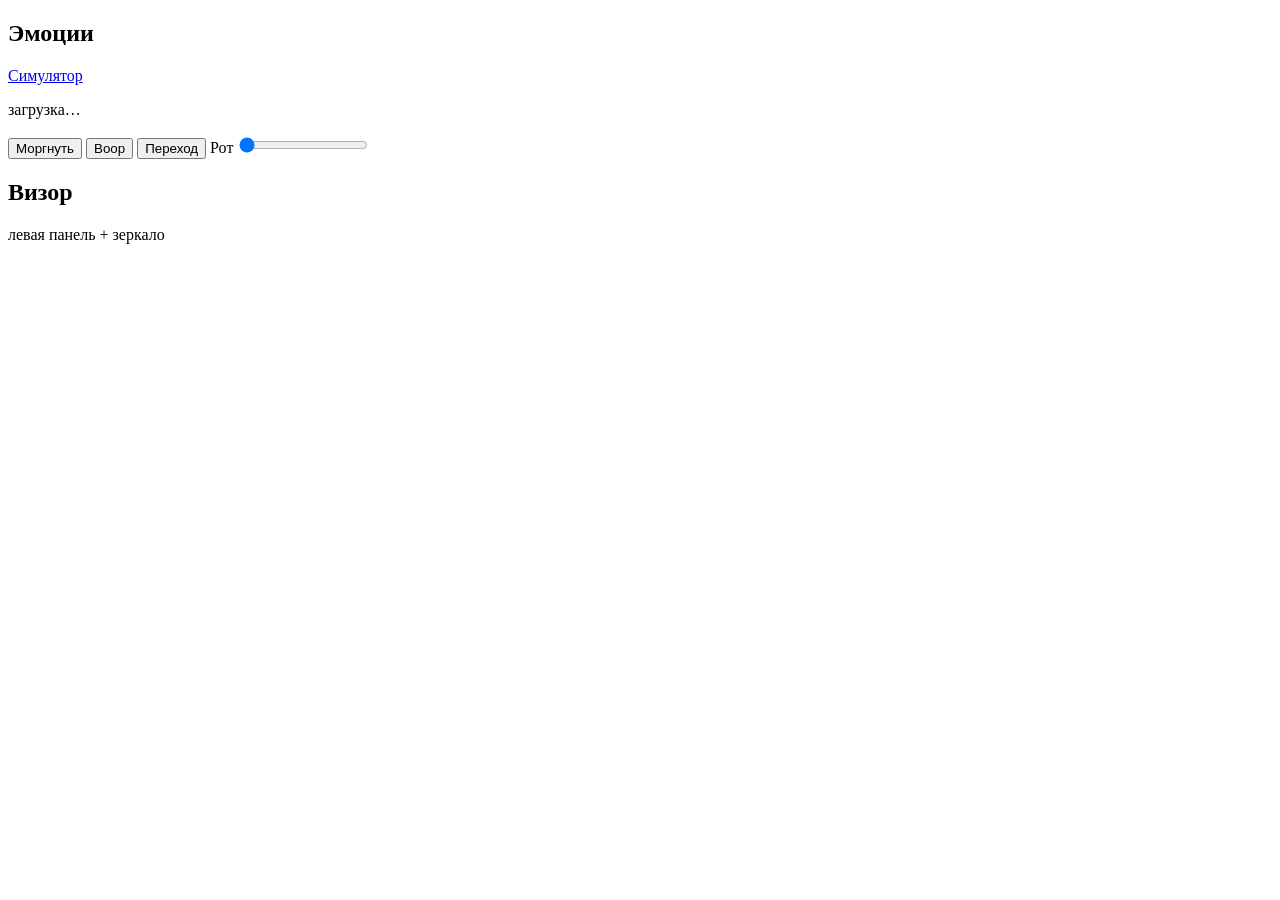
==== platforms/sim/www/atlas.html @ 55e44105 "Switch visor faces to authored RGB PNGs and an Emotion catalog. Pack embeds finished frames instead " ====
<!DOCTYPE html>
<html lang="ru">
<head>
  <meta charset="utf-8">
  <meta name="viewport" content="width=device-width, initial-scale=1">
  <title>kotoproto-os — атлас эмоций</title>
  <link rel="stylesheet" href="/style.css">
</head>
<body class="atlas-page">
  <main class="atlas">
    <section class="panel">
      <div class="panel-head">
        <h2>Эмоции</h2>
        <a class="atlas-link" href="/">Симулятор</a>
      </div>
      <p class="atlas-meta" id="meta">загрузка…</p>
      <div class="atlas-controls">
        <button id="blink" type="button">Моргнуть</button>
        <button id="boop" type="button">Boop</button>
        <button id="replay" type="button">Переход</button>
        <label>Рот <input id="mic" type="range" min="0" max="100" value="0"></label>
      </div>
      <div class="atlas-list" id="lists"></div>
    </section>
    <section class="panel atlas-stage">
      <div class="panel-head">
        <h2>Визор</h2>
        <span>левая панель + зеркало</span>
      </div>
      <div class="visor-wrap">
        <div class="visor-head" aria-label="Макет визора протогена">
          <div class="visor-panel left">
            <canvas id="left" width="64" height="32"></canvas>
          </div>
          <div class="visor-panel right">
            <canvas id="right" width="64" height="32"></canvas>
          </div>
        </div>
      </div>
    </section>
  </main>
  <script src="/atlas.js"></script>
</body>
</html>
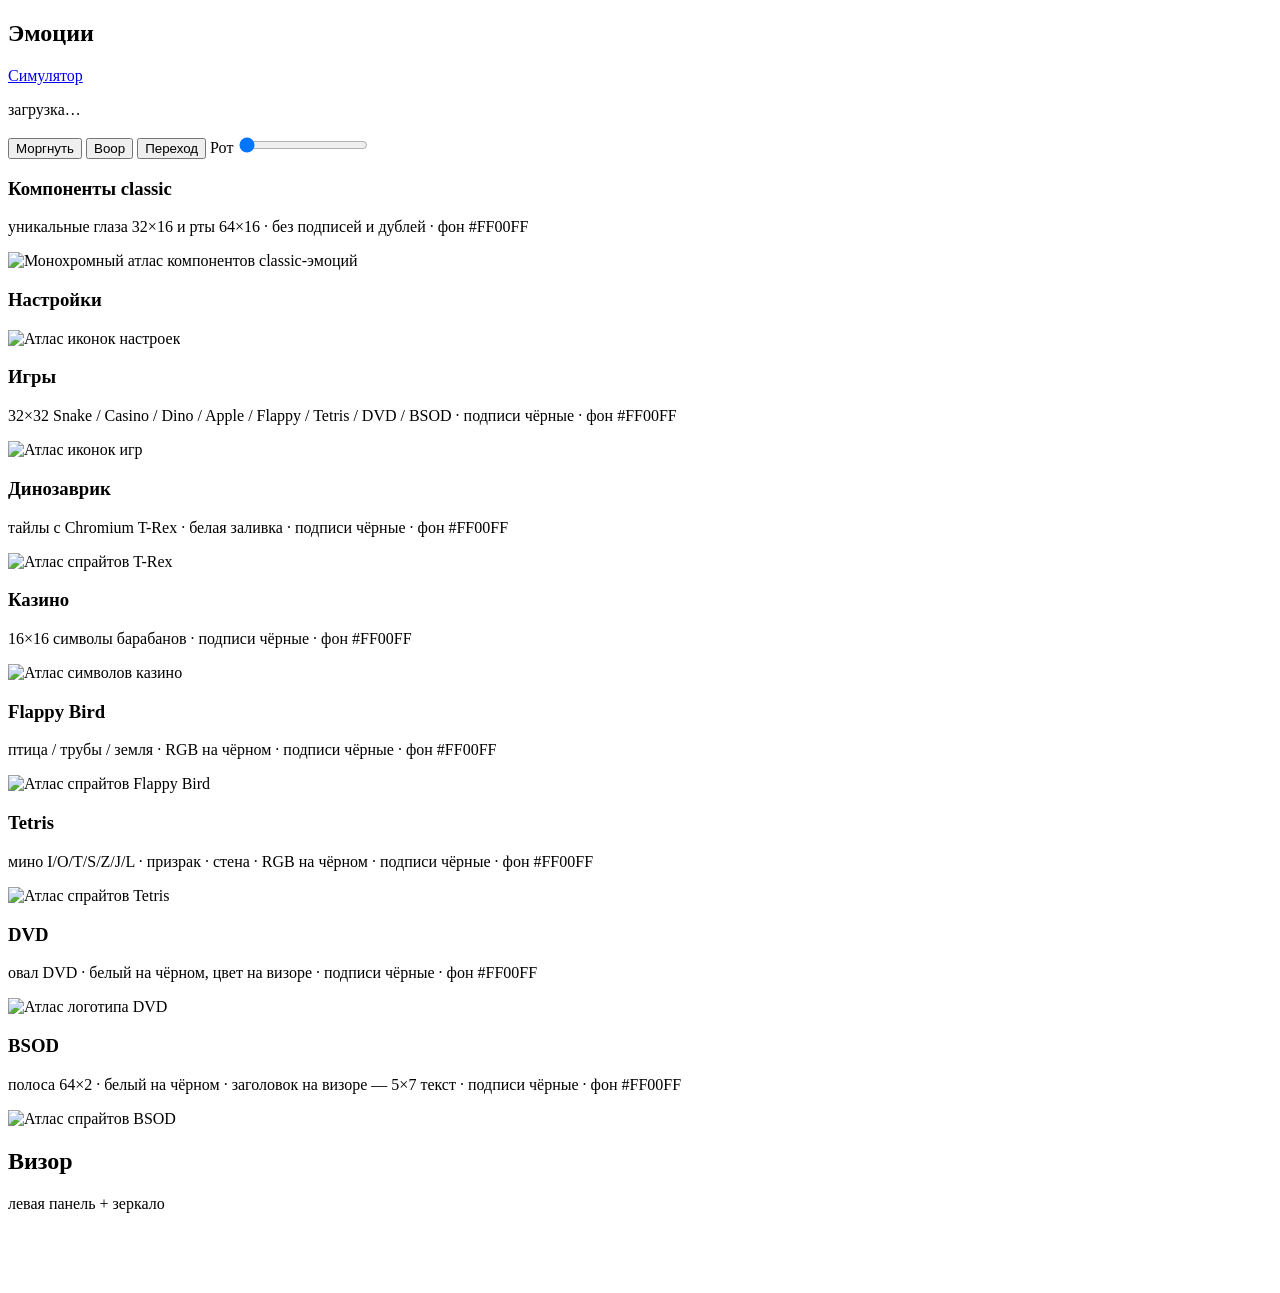
==== commit 7a2db881: "Wire the games list, minigames, PCM microphone, and mouth-gain settings into the visor and simulator" ====
--- a/platforms/sim/www/atlas.html
+++ b/platforms/sim/www/atlas.html
@@ -21,6 +21,34 @@
         <label>Рот <input id="mic" type="range" min="0" max="100" value="0"></label>
       </div>
       <div class="atlas-list" id="lists"></div>
+      <div class="atlas-sheets">
+        <h3>Компоненты classic</h3>
+        <p class="atlas-meta">уникальные глаза 32×16 и рты 64×16 · без подписей и дублей · фон #FF00FF</p>
+        <img src="/face_components.png" alt="Монохромный атлас компонентов classic-эмоций" class="atlas-sheet">
+        <h3>Настройки</h3>
+        <img src="/settings_icons.png" alt="Атлас иконок настроек" class="atlas-sheet">
+        <h3>Игры</h3>
+        <p class="atlas-meta">32×32 Snake / Casino / Dino / Apple / Flappy / Tetris / DVD / BSOD · подписи чёрные · фон #FF00FF</p>
+        <img src="/games_icons.png" alt="Атлас иконок игр" class="atlas-sheet">
+        <h3>Динозаврик</h3>
+        <p class="atlas-meta">тайлы с Chromium T-Rex · белая заливка · подписи чёрные · фон #FF00FF</p>
+        <img src="/dino_sprites.png" alt="Атлас спрайтов T-Rex" class="atlas-sheet">
+        <h3>Казино</h3>
+        <p class="atlas-meta">16×16 символы барабанов · подписи чёрные · фон #FF00FF</p>
+        <img src="/casino_sprites.png" alt="Атлас символов казино" class="atlas-sheet">
+        <h3>Flappy Bird</h3>
+        <p class="atlas-meta">птица / трубы / земля · RGB на чёрном · подписи чёрные · фон #FF00FF</p>
+        <img src="/flappy_sprites.png" alt="Атлас спрайтов Flappy Bird" class="atlas-sheet">
+        <h3>Tetris</h3>
+        <p class="atlas-meta">мино I/O/T/S/Z/J/L · призрак · стена · RGB на чёрном · подписи чёрные · фон #FF00FF</p>
+        <img src="/tetris_sprites.png" alt="Атлас спрайтов Tetris" class="atlas-sheet">
+        <h3>DVD</h3>
+        <p class="atlas-meta">овал DVD · белый на чёрном, цвет на визоре · подписи чёрные · фон #FF00FF</p>
+        <img src="/dvd_sprites.png" alt="Атлас логотипа DVD" class="atlas-sheet">
+        <h3>BSOD</h3>
+        <p class="atlas-meta">полоса 64×2 · белый на чёрном · заголовок на визоре — 5×7 текст · подписи чёрные · фон #FF00FF</p>
+        <img src="/bsod_sprites.png" alt="Атлас спрайтов BSOD" class="atlas-sheet">
+      </div>
     </section>
     <section class="panel atlas-stage">
       <div class="panel-head">
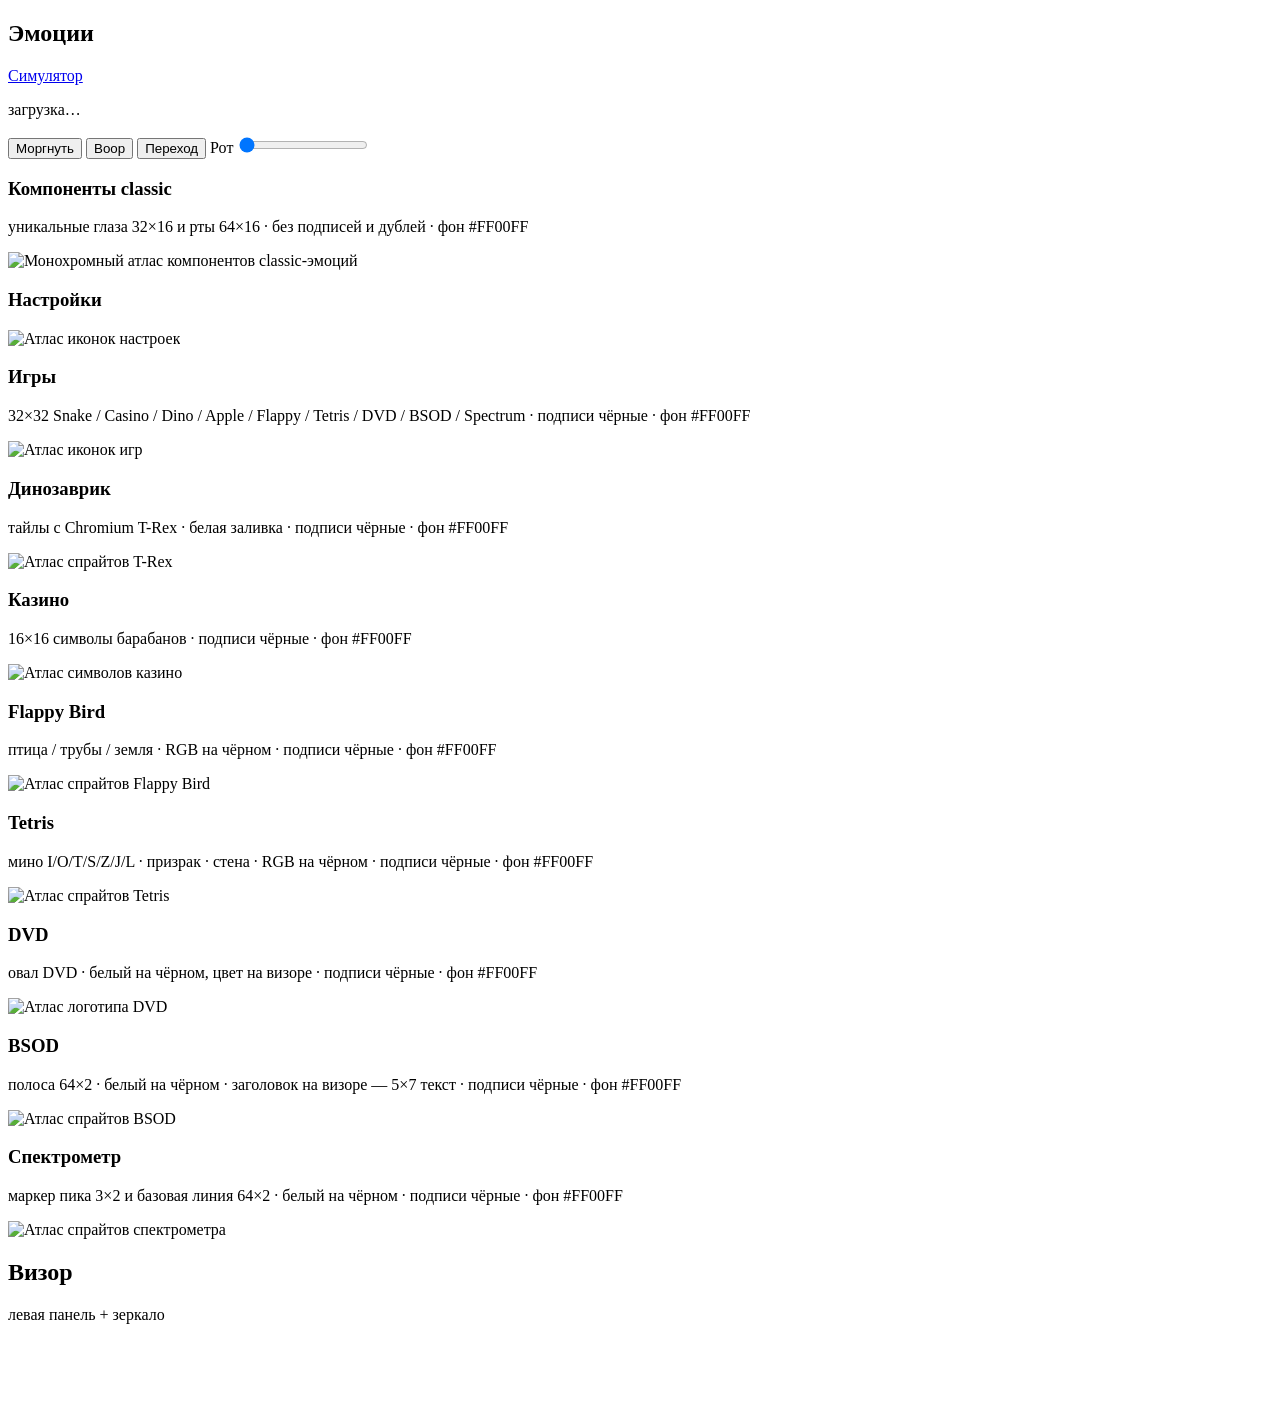
==== commit dab5507b: "Shrink firmware assets with KPIX palettes, BA1P byte-masks, and a bit-packed HUD font. Faces and vis" ====
--- a/platforms/sim/www/atlas.html
+++ b/platforms/sim/www/atlas.html
@@ -28,7 +28,7 @@
         <h3>Настройки</h3>
         <img src="/settings_icons.png" alt="Атлас иконок настроек" class="atlas-sheet">
         <h3>Игры</h3>
-        <p class="atlas-meta">32×32 Snake / Casino / Dino / Apple / Flappy / Tetris / DVD / BSOD · подписи чёрные · фон #FF00FF</p>
+        <p class="atlas-meta">32×32 Snake / Casino / Dino / Apple / Flappy / Tetris / DVD / BSOD / Spectrum · подписи чёрные · фон #FF00FF</p>
         <img src="/games_icons.png" alt="Атлас иконок игр" class="atlas-sheet">
         <h3>Динозаврик</h3>
         <p class="atlas-meta">тайлы с Chromium T-Rex · белая заливка · подписи чёрные · фон #FF00FF</p>
@@ -48,6 +48,9 @@
         <h3>BSOD</h3>
         <p class="atlas-meta">полоса 64×2 · белый на чёрном · заголовок на визоре — 5×7 текст · подписи чёрные · фон #FF00FF</p>
         <img src="/bsod_sprites.png" alt="Атлас спрайтов BSOD" class="atlas-sheet">
+        <h3>Спектрометр</h3>
+        <p class="atlas-meta">маркер пика 3×2 и базовая линия 64×2 · белый на чёрном · подписи чёрные · фон #FF00FF</p>
+        <img src="/spectrum_sprites.png" alt="Атлас спрайтов спектрометра" class="atlas-sheet">
       </div>
     </section>
     <section class="panel atlas-stage">
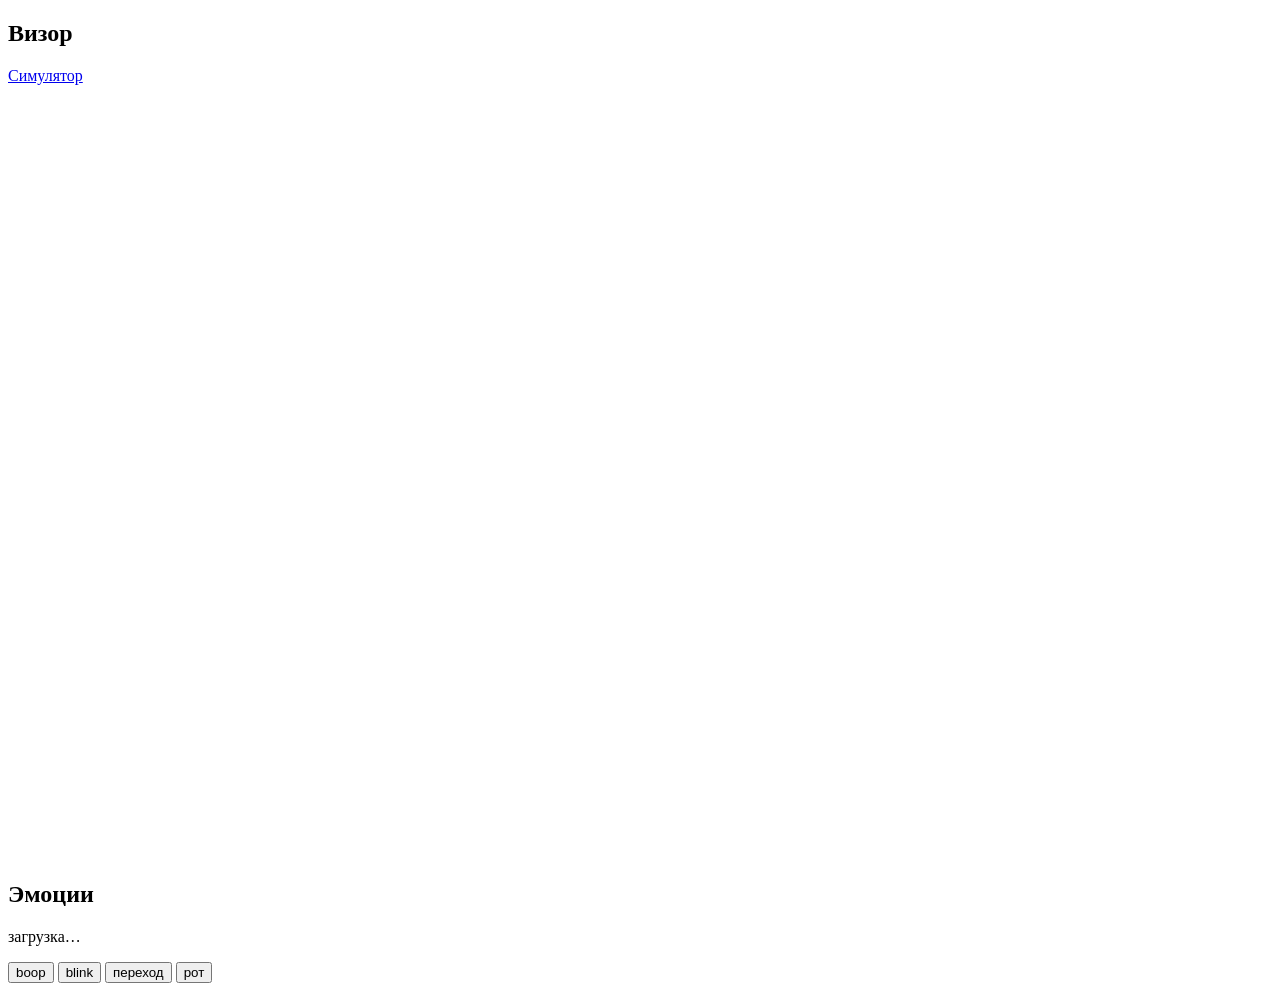
==== commit 02a2b009: "Compose both P3 panels in firmware, open games with double ESC, and retune gyro for hardware." ====
--- a/platforms/sim/www/atlas.html
+++ b/platforms/sim/www/atlas.html
@@ -8,66 +8,32 @@
 </head>
 <body class="atlas-page">
   <main class="atlas">
-    <section class="panel">
-      <div class="panel-head">
-        <h2>Эмоции</h2>
-        <a class="atlas-link" href="/">Симулятор</a>
-      </div>
-      <p class="atlas-meta" id="meta">загрузка…</p>
-      <div class="atlas-controls">
-        <button id="blink" type="button">Моргнуть</button>
-        <button id="boop" type="button">Boop</button>
-        <button id="replay" type="button">Переход</button>
-        <label>Рот <input id="mic" type="range" min="0" max="100" value="0"></label>
-      </div>
-      <div class="atlas-list" id="lists"></div>
-      <div class="atlas-sheets">
-        <h3>Компоненты classic</h3>
-        <p class="atlas-meta">уникальные глаза 32×16 и рты 64×16 · без подписей и дублей · фон #FF00FF</p>
-        <img src="/face_components.png" alt="Монохромный атлас компонентов classic-эмоций" class="atlas-sheet">
-        <h3>Настройки</h3>
-        <img src="/settings_icons.png" alt="Атлас иконок настроек" class="atlas-sheet">
-        <h3>Игры</h3>
-        <p class="atlas-meta">32×32 Snake / Casino / Dino / Apple / Flappy / Tetris / DVD / BSOD / Spectrum · подписи чёрные · фон #FF00FF</p>
-        <img src="/games_icons.png" alt="Атлас иконок игр" class="atlas-sheet">
-        <h3>Динозаврик</h3>
-        <p class="atlas-meta">тайлы с Chromium T-Rex · белая заливка · подписи чёрные · фон #FF00FF</p>
-        <img src="/dino_sprites.png" alt="Атлас спрайтов T-Rex" class="atlas-sheet">
-        <h3>Казино</h3>
-        <p class="atlas-meta">16×16 символы барабанов · подписи чёрные · фон #FF00FF</p>
-        <img src="/casino_sprites.png" alt="Атлас символов казино" class="atlas-sheet">
-        <h3>Flappy Bird</h3>
-        <p class="atlas-meta">птица / трубы / земля · RGB на чёрном · подписи чёрные · фон #FF00FF</p>
-        <img src="/flappy_sprites.png" alt="Атлас спрайтов Flappy Bird" class="atlas-sheet">
-        <h3>Tetris</h3>
-        <p class="atlas-meta">мино I/O/T/S/Z/J/L · призрак · стена · RGB на чёрном · подписи чёрные · фон #FF00FF</p>
-        <img src="/tetris_sprites.png" alt="Атлас спрайтов Tetris" class="atlas-sheet">
-        <h3>DVD</h3>
-        <p class="atlas-meta">овал DVD · белый на чёрном, цвет на визоре · подписи чёрные · фон #FF00FF</p>
-        <img src="/dvd_sprites.png" alt="Атлас логотипа DVD" class="atlas-sheet">
-        <h3>BSOD</h3>
-        <p class="atlas-meta">полоса 64×2 · белый на чёрном · заголовок на визоре — 5×7 текст · подписи чёрные · фон #FF00FF</p>
-        <img src="/bsod_sprites.png" alt="Атлас спрайтов BSOD" class="atlas-sheet">
-        <h3>Спектрометр</h3>
-        <p class="atlas-meta">маркер пика 3×2 и базовая линия 64×2 · белый на чёрном · подписи чёрные · фон #FF00FF</p>
-        <img src="/spectrum_sprites.png" alt="Атлас спрайтов спектрометра" class="atlas-sheet">
-      </div>
-    </section>
     <section class="panel atlas-stage">
       <div class="panel-head">
         <h2>Визор</h2>
-        <span>левая панель + зеркало</span>
+        <a class="atlas-link" href="/">Симулятор</a>
       </div>
       <div class="visor-wrap">
-        <div class="visor-head" aria-label="Макет визора протогена">
-          <div class="visor-panel left">
-            <canvas id="left" width="64" height="32"></canvas>
-          </div>
-          <div class="visor-panel right">
-            <canvas id="right" width="64" height="32"></canvas>
-          </div>
+        <div class="visor-panel">
+          <canvas id="left" width="768" height="384"></canvas>
+        </div>
+        <div class="visor-panel">
+          <canvas id="right" width="768" height="384"></canvas>
         </div>
       </div>
+    </section>
+    <section class="panel atlas-gallery">
+      <div class="panel-head">
+        <h2>Эмоции</h2>
+        <p class="atlas-meta" id="meta">загрузка…</p>
+      </div>
+      <div class="atlas-controls">
+        <button id="boop" type="button">boop</button>
+        <button id="blink" type="button">blink</button>
+        <button id="replay" type="button">переход</button>
+        <button id="mouth" type="button">рот</button>
+      </div>
+      <div class="atlas-list" id="lists"></div>
     </section>
   </main>
   <script src="/atlas.js"></script>
